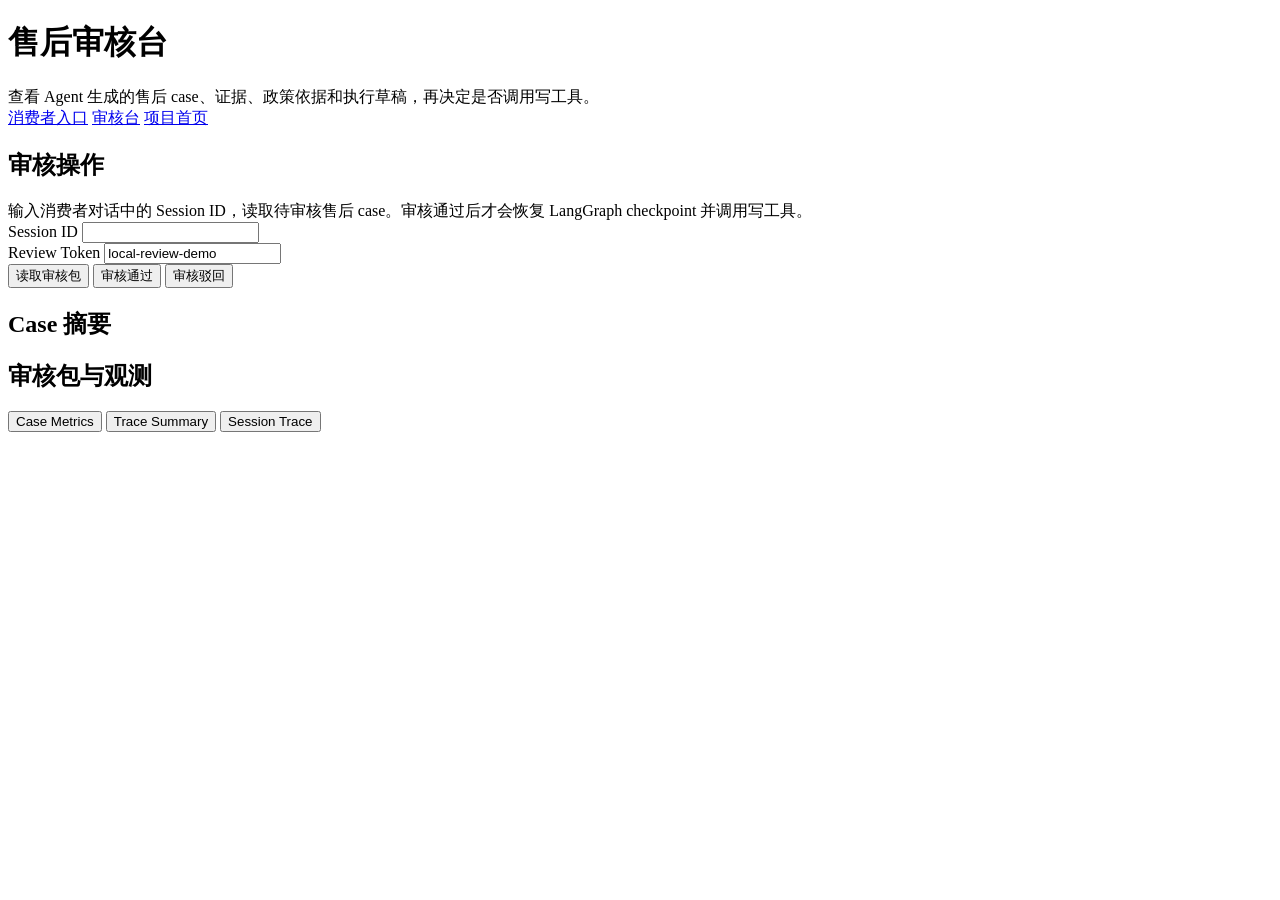
==== frontend/review/index.html @ e13c7fb1 "refine self-service support agent flow" ====
<!doctype html>
<html lang="zh-CN">
<head>
  <meta charset="utf-8" />
  <meta name="viewport" content="width=device-width, initial-scale=1" />
  <title>售后审核台 - commerce-support-agent</title>
  <link rel="stylesheet" href="/static/app.css" />
</head>
<body>
  <header>
    <div class="topbar">
      <div class="title-block">
        <h1>售后审核台</h1>
        <div class="subtitle">查看 Agent 生成的售后 case、证据、政策依据和执行草稿，再决定是否调用写工具。</div>
      </div>
      <nav class="nav" aria-label="页面导航">
        <a href="/customer">消费者入口</a>
        <a class="primary" href="/review">审核台</a>
        <a href="/">项目首页</a>
      </nav>
    </div>
  </header>
  <main class="review-grid">
    <section class="panel">
      <div class="panel-head"><h2>审核操作</h2></div>
      <div class="panel-body stack">
        <div class="notice">输入消费者对话中的 Session ID，读取待审核售后 case。审核通过后才会恢复 LangGraph checkpoint 并调用写工具。</div>
        <div>
          <label for="session">Session ID</label>
          <input id="session" value="" autocomplete="off" />
        </div>
        <div>
          <label for="reviewToken">Review Token</label>
          <input id="reviewToken" value="local-review-demo" autocomplete="off" />
        </div>
        <div class="toolbar">
          <button class="primary" onclick="loadReview()">读取审核包</button>
          <button onclick="approveReview()">审核通过</button>
          <button onclick="rejectReview()">审核驳回</button>
        </div>
        <div class="status" id="status"></div>
        <div class="panel">
          <div class="panel-head"><h2>Case 摘要</h2></div>
          <div class="panel-body" id="caseSummary"></div>
        </div>
      </div>
    </section>
    <section class="panel">
      <div class="panel-head">
        <h2>审核包与观测</h2>
        <div class="toolbar">
          <button onclick="loadCaseMetrics()">Case Metrics</button>
          <button onclick="loadSummary()">Trace Summary</button>
          <button onclick="loadTraces()">Session Trace</button>
        </div>
      </div>
      <div class="panel-body stack">
        <pre id="observability"></pre>
      </div>
    </section>
  </main>
  <script src="/static/review.js"></script>
</body>
</html>
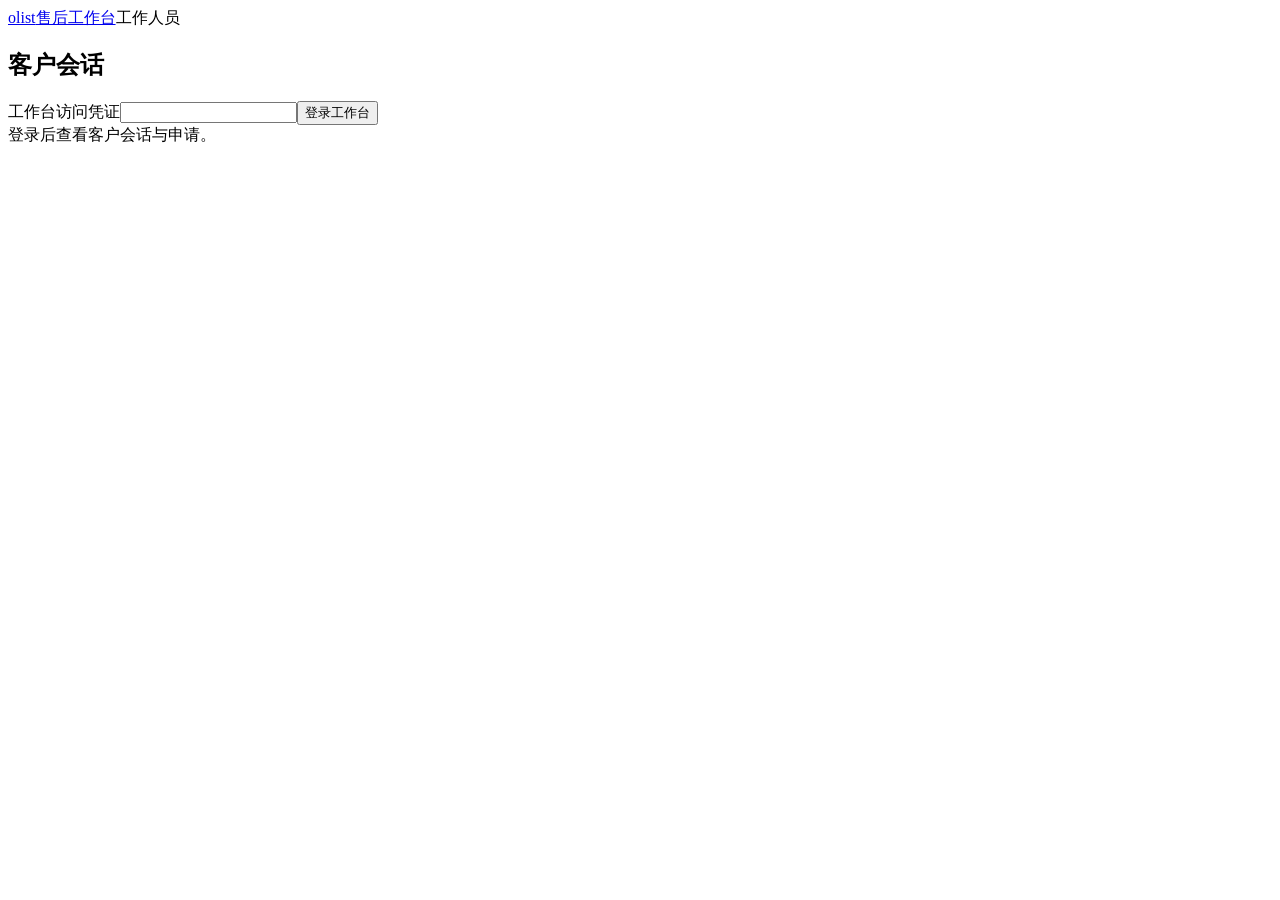
==== commit 0f8a3ada: "ship customer self-service and review console" ====
--- a/frontend/review/index.html
+++ b/frontend/review/index.html
@@ -1,64 +1,4 @@
-<!doctype html>
-<html lang="zh-CN">
-<head>
-  <meta charset="utf-8" />
-  <meta name="viewport" content="width=device-width, initial-scale=1" />
-  <title>售后审核台 - commerce-support-agent</title>
-  <link rel="stylesheet" href="/static/app.css" />
-</head>
-<body>
-  <header>
-    <div class="topbar">
-      <div class="title-block">
-        <h1>售后审核台</h1>
-        <div class="subtitle">查看 Agent 生成的售后 case、证据、政策依据和执行草稿，再决定是否调用写工具。</div>
-      </div>
-      <nav class="nav" aria-label="页面导航">
-        <a href="/customer">消费者入口</a>
-        <a class="primary" href="/review">审核台</a>
-        <a href="/">项目首页</a>
-      </nav>
-    </div>
-  </header>
-  <main class="review-grid">
-    <section class="panel">
-      <div class="panel-head"><h2>审核操作</h2></div>
-      <div class="panel-body stack">
-        <div class="notice">输入消费者对话中的 Session ID，读取待审核售后 case。审核通过后才会恢复 LangGraph checkpoint 并调用写工具。</div>
-        <div>
-          <label for="session">Session ID</label>
-          <input id="session" value="" autocomplete="off" />
-        </div>
-        <div>
-          <label for="reviewToken">Review Token</label>
-          <input id="reviewToken" value="local-review-demo" autocomplete="off" />
-        </div>
-        <div class="toolbar">
-          <button class="primary" onclick="loadReview()">读取审核包</button>
-          <button onclick="approveReview()">审核通过</button>
-          <button onclick="rejectReview()">审核驳回</button>
-        </div>
-        <div class="status" id="status"></div>
-        <div class="panel">
-          <div class="panel-head"><h2>Case 摘要</h2></div>
-          <div class="panel-body" id="caseSummary"></div>
-        </div>
-      </div>
-    </section>
-    <section class="panel">
-      <div class="panel-head">
-        <h2>审核包与观测</h2>
-        <div class="toolbar">
-          <button onclick="loadCaseMetrics()">Case Metrics</button>
-          <button onclick="loadSummary()">Trace Summary</button>
-          <button onclick="loadTraces()">Session Trace</button>
-        </div>
-      </div>
-      <div class="panel-body stack">
-        <pre id="observability"></pre>
-      </div>
-    </section>
-  </main>
-  <script src="/static/review.js"></script>
-</body>
-</html>
+<!doctype html><html lang="zh-CN"><head><meta charset="utf-8"><meta name="viewport" content="width=device-width,initial-scale=1"><title>Olist · 售后工作台</title><link rel="stylesheet" href="/static/product.css"></head><body><header><a class="brand" href="/review">olist<span>售后工作台</span></a><span class="account">工作人员</span></header>
+<main class="review-layout"><aside><h1>客户会话 <span id="count"></span></h1><form id="login"><label for="token">工作台访问凭证</label><input id="token" type="password" required autocomplete="off"><button>登录工作台</button></form><button id="refresh" hidden>刷新列表</button><div id="queue"></div></aside><section class="review-detail"><div id="notice" role="status">登录后查看客户会话与申请。</div><div id="detail" hidden><div class="detail-heading"><h2 id="caseTitle">客户服务</h2><span id="caseStatus"></span></div>
+<div class="desk-columns"><section><div class="desk-toolbar"><h3>与客户对话</h3><button id="takeover">接手会话</button><button id="automatic">恢复智能客服</button></div><div id="conversation" class="staff-conversation" aria-live="polite"></div><p id="attention"></p><button id="suggest">生成回复建议</button><form id="replyForm"><label for="reply">回复客户</label><textarea id="reply" rows="4" maxlength="2000" required placeholder="输入回复，或使用 AI 建议后编辑"></textarea><button id="replySend">发送回复</button></form><p id="replyStatus" role="status"></p></section>
+<section><h3>售后申请</h3><p id="request"></p><h3>订单信息</h3><dl id="facts"></dl><details><summary>处理依据与适用政策</summary><ul id="evidence"></ul><ul id="policies"></ul></details><div class="review-actions"><button id="approve" disabled>批准申请</button><button id="reject" disabled>驳回申请</button></div><p id="result" role="status"></p></section></div></div></section></main><script src="/static/product-review.js?v=20260914-1"></script></body></html>
